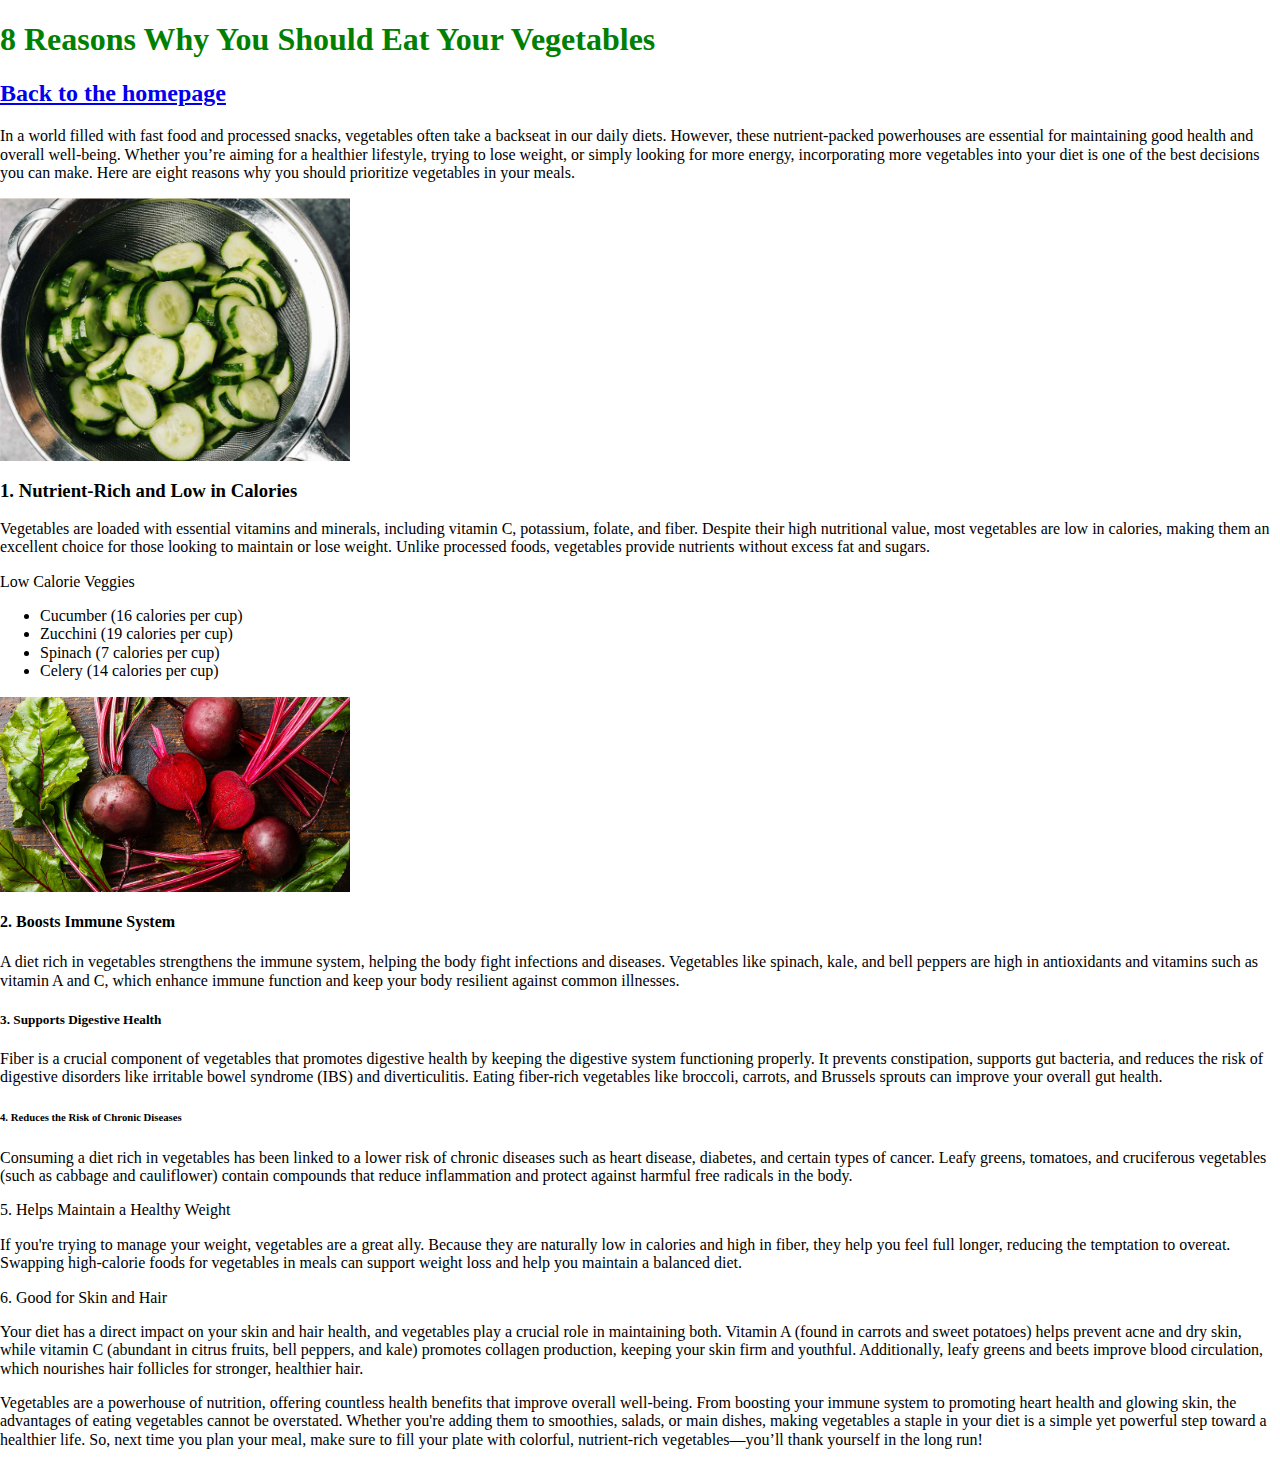
==== site.html @ 6f1f3408 "Final First Commit" ====
</HTML><!doctype html>
<html class="no-js" lang="en">

<head>
  <meta charset="utf-8">
  <title>Responsive Layouts</title>
  <meta name="description" content="This site will serve as the hub for many sub responsive layouts">
  <meta name="viewport" content="width=device-width, initial-scale=1">

  <meta property="og:title" content="">
  <meta property="og:type" content="">
  <meta property="og:url" content="">
  <meta property="og:image" content="">

  <link rel="manifest" href="site.webmanifest">
  <link rel="apple-touch-icon" href="icon.png">
  <!-- Place favicon.ico in the root directory -->

  <link rel="stylesheet" href="css/normalize.css">
  <link rel="stylesheet" href="css/main.css">

  <meta name="theme-color" content="#fafafa">

</head>

<body>

<h1>8 Reasons Why You Should Eat Your Vegetables</h1>


<h2> <a href="index.html">Back to the homepage</a></h2>

<p>In a world filled with fast food and processed snacks,
     vegetables often take a backseat in our daily diets. However, 
     these nutrient-packed powerhouses are essential for maintaining 
     good health and overall well-being. Whether you’re aiming for a 
     healthier lifestyle, trying to lose weight, or simply looking for 
     more energy, incorporating more vegetables into your diet is one of 
     the best decisions you can make. Here are eight reasons why you should 
     prioritize vegetables in your meals.</p>

<img src="img/Cucumber .jpg" alt="">

<h3>1. Nutrient-Rich and Low in Calories</h3>

<p>Vegetables are loaded with essential vitamins and minerals, including
     vitamin C, potassium, folate, and fiber. Despite their high 
     nutritional value, most vegetables are low in calories, making 
     them an excellent choice for those looking to maintain or lose 
     weight. Unlike processed foods, vegetables provide nutrients without
      excess fat and sugars.</p>


<p>Low Calorie Veggies</p>  
<ul>
    <li>Cucumber (16 calories per cup)</li>
    <li>Zucchini (19 calories per cup)</li>
    <li>Spinach (7 calories per cup)</li>
    <li> Celery (14 calories per cup)</li>
</ul>    
<img src="img/Beats .jpg" alt="">
<h4>2. Boosts Immune System</h4>

<p>A diet rich in vegetables strengthens the immune system, 
    helping the body fight infections and diseases. Vegetables 
    like spinach, kale, and bell peppers are high in antioxidants
    and vitamins such as vitamin A and C, which enhance immune function 
    and keep your body resilient against common illnesses.

</p>


<h5>3. Supports Digestive Health</h5>

<p>Fiber is a crucial component of vegetables that promotes digestive 
    health by keeping the digestive system functioning properly. It prevents 
    constipation, supports gut bacteria, and reduces the risk of digestive 
    disorders like irritable bowel syndrome (IBS) and diverticulitis. Eating 
    fiber-rich vegetables like broccoli, carrots, and Brussels sprouts can 
    improve your overall gut health.</p>

<h6>4. Reduces the Risk of Chronic Diseases</h6>

<p>Consuming a diet rich in vegetables has been linked to a lower risk of chronic 
    diseases such as heart disease, diabetes, and certain types of cancer. Leafy 
    greens, tomatoes, and cruciferous vegetables (such as cabbage and cauliflower)
     contain compounds that reduce inflammation and protect against harmful free 
     radicals in the body.</p>

<h7>5. Helps Maintain a Healthy Weight</h7>   

<p>If you're trying to manage your weight, vegetables are a great ally. Because
     they are naturally low in calories and high in fiber, they help you feel full
      longer, reducing the temptation to overeat. Swapping high-calorie foods for
       vegetables in meals can support weight loss and help you maintain a balanced diet.</p>

 <h8>6. Good for Skin and Hair</h8>      


 <p>Your diet has a direct impact on your skin and hair health, and vegetables play a crucial 
    role in maintaining both. Vitamin A (found in carrots and sweet potatoes) helps prevent acne and dry
     skin, while vitamin C (abundant in citrus fruits, bell peppers, and kale) promotes collagen production, 
     keeping your skin firm and youthful. Additionally, leafy greens and beets improve blood circulation, 
     which nourishes hair follicles for stronger, healthier hair.

 </p>






<p>Vegetables are a powerhouse of nutrition, offering countless health benefits that improve overall well-being. 
    From boosting your immune system to promoting heart health and glowing skin, the advantages of eating vegetables 
    cannot be overstated. Whether you're adding them to smoothies, salads, or main dishes, making vegetables a staple in your diet is
     a simple yet powerful step toward a healthier life. So, next time you plan your meal, make sure to fill your plate with colorful,
     nutrient-rich vegetables—you’ll thank yourself in the long run!</p>




  <script src="js/main.js"></script>
</body>

</html>
---- css/main.css ----
/* Place CSS styles here */
.test {
    width: 1293px;
}

h1 {color: green;}

img{ width: 350px;}
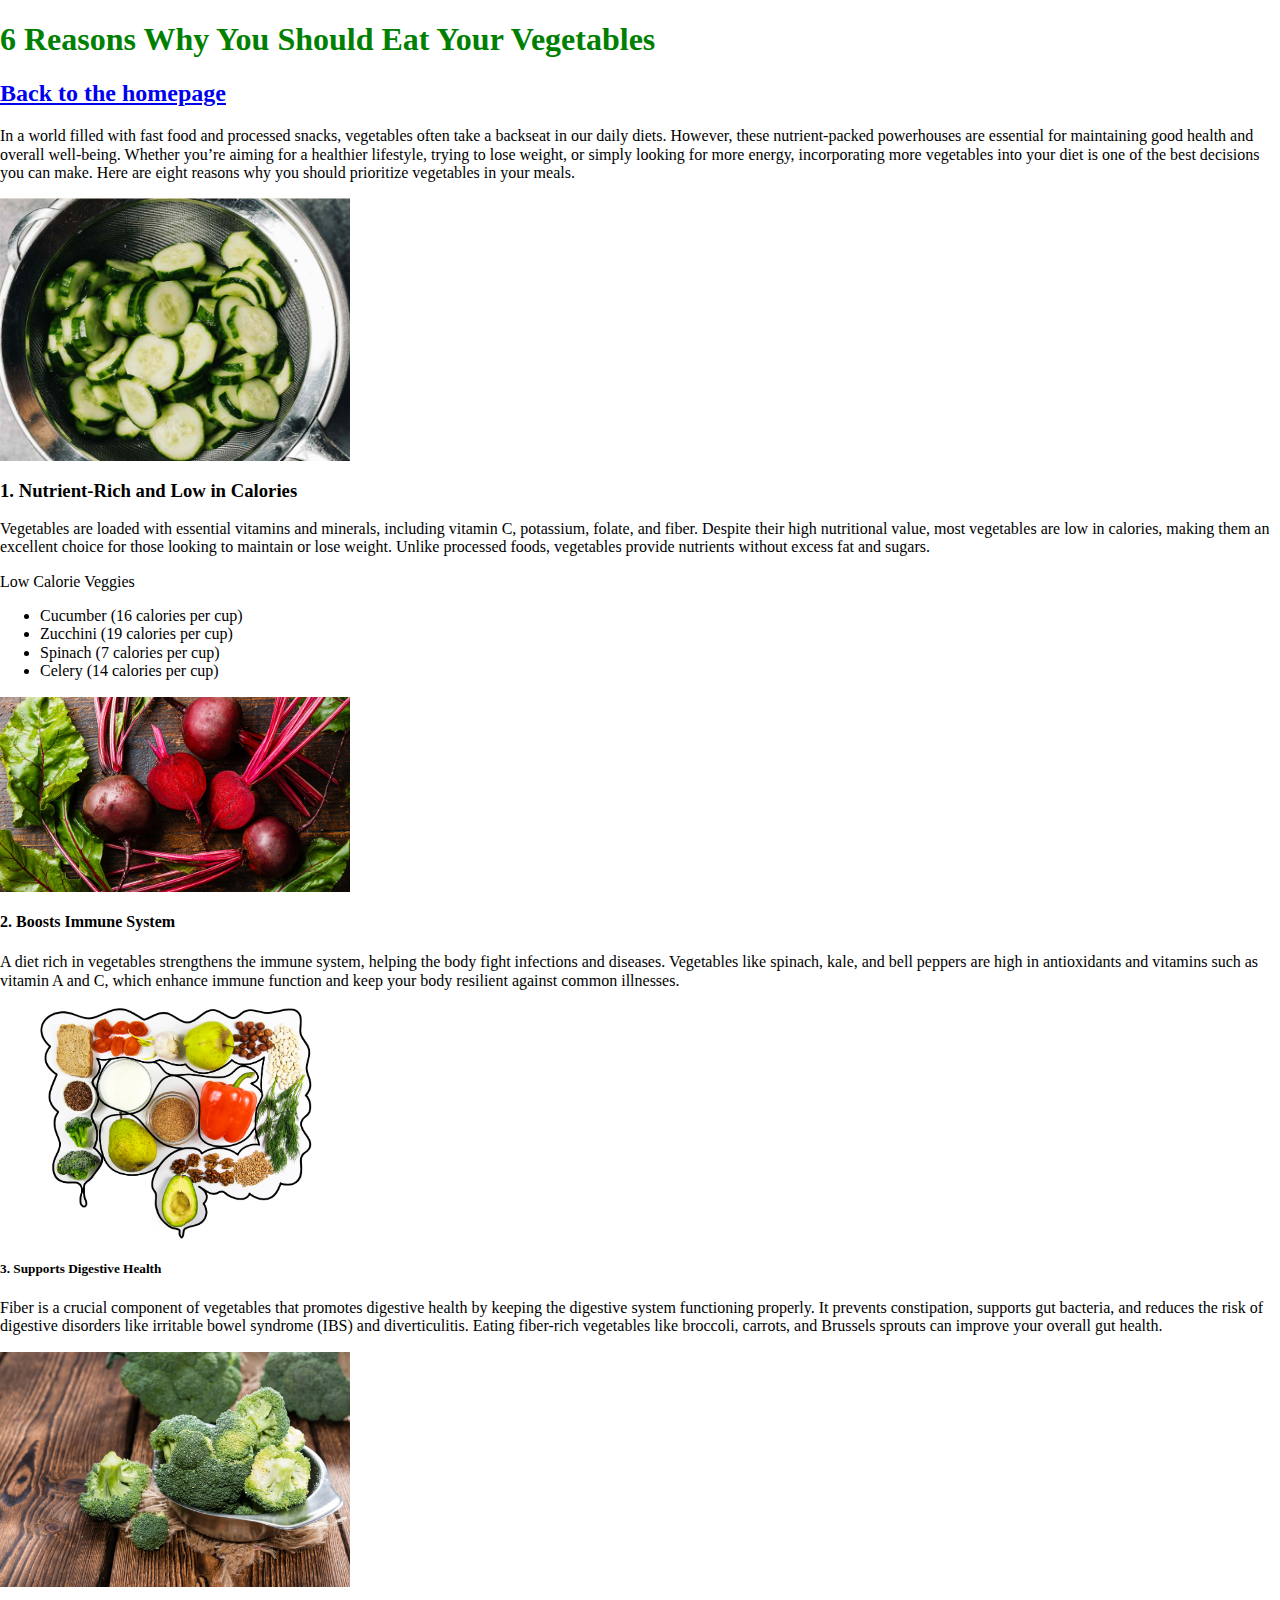
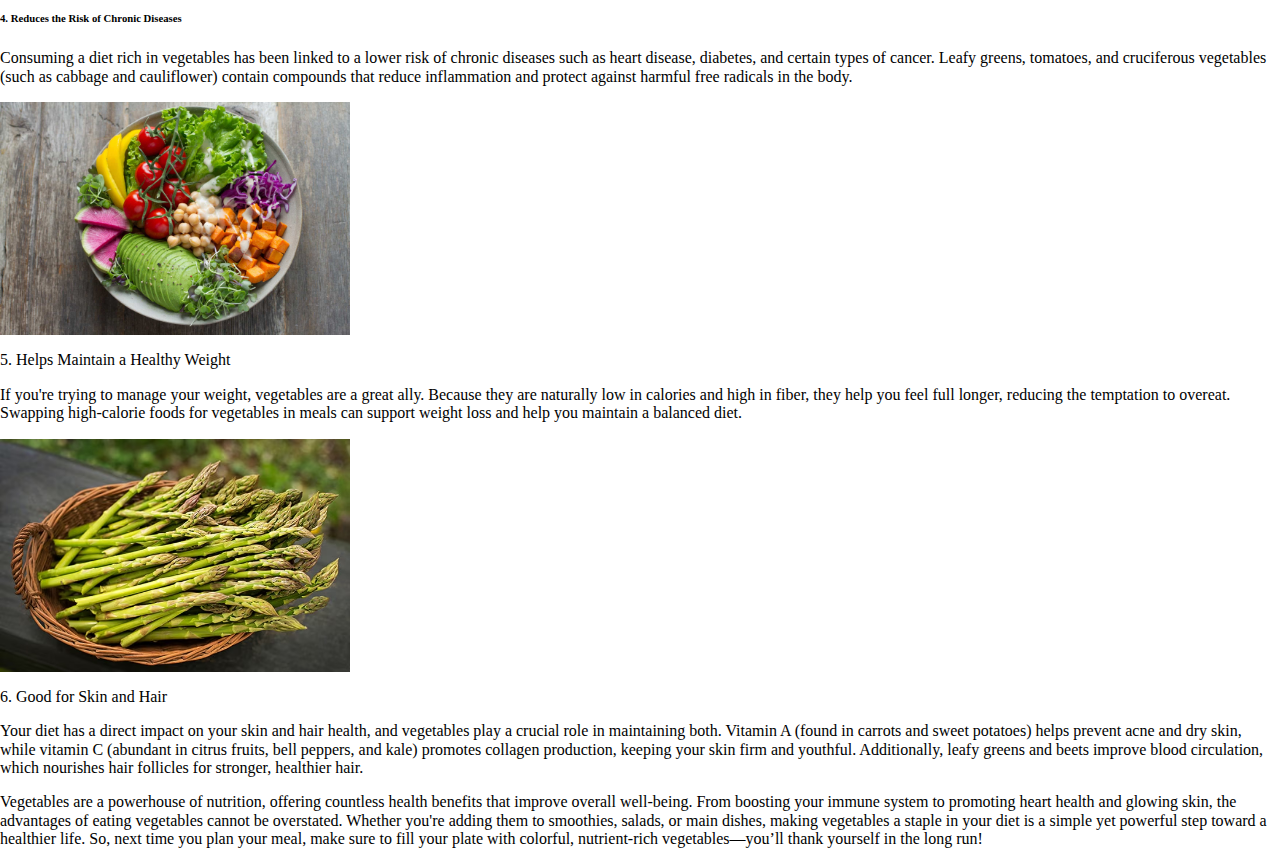
==== commit c6f2063f: "Changes Modified Commit" ====
--- a/site.html
+++ b/site.html
@@ -26,7 +26,7 @@
 
 <body>
 
-<h1>8 Reasons Why You Should Eat Your Vegetables</h1>
+<h1>6 Reasons Why You Should Eat Your Vegetables</h1>
 
 
 <h2> <a href="index.html">Back to the homepage</a></h2>
@@ -69,7 +69,7 @@
     and keep your body resilient against common illnesses.
 
 </p>
-
+<img src="img/nutrition for gastro health.jpeg" alt="">
 
 <h5>3. Supports Digestive Health</h5>
 
@@ -80,6 +80,8 @@
     fiber-rich vegetables like broccoli, carrots, and Brussels sprouts can 
     improve your overall gut health.</p>
 
+ <img src="img/broccoli-florets.jpeg" alt="">   
+
 <h6>4. Reduces the Risk of Chronic Diseases</h6>
 
 <p>Consuming a diet rich in vegetables has been linked to a lower risk of chronic 
@@ -87,16 +89,20 @@
     greens, tomatoes, and cruciferous vegetables (such as cabbage and cauliflower)
      contain compounds that reduce inflammation and protect against harmful free 
      radicals in the body.</p>
+   
+<img src="img/bowl.jpeg" alt="">
 
-<h7>5. Helps Maintain a Healthy Weight</h7>   
+<p>5. Helps Maintain a Healthy Weight</p>
 
 <p>If you're trying to manage your weight, vegetables are a great ally. Because
      they are naturally low in calories and high in fiber, they help you feel full
       longer, reducing the temptation to overeat. Swapping high-calorie foods for
        vegetables in meals can support weight loss and help you maintain a balanced diet.</p>
 
- <h8>6. Good for Skin and Hair</h8>      
+ <img src="img/Super Food .avif" alt="">  
 
+
+<p>6. Good for Skin and Hair</p>
 
  <p>Your diet has a direct impact on your skin and hair health, and vegetables play a crucial 
     role in maintaining both. Vitamin A (found in carrots and sweet potatoes) helps prevent acne and dry
